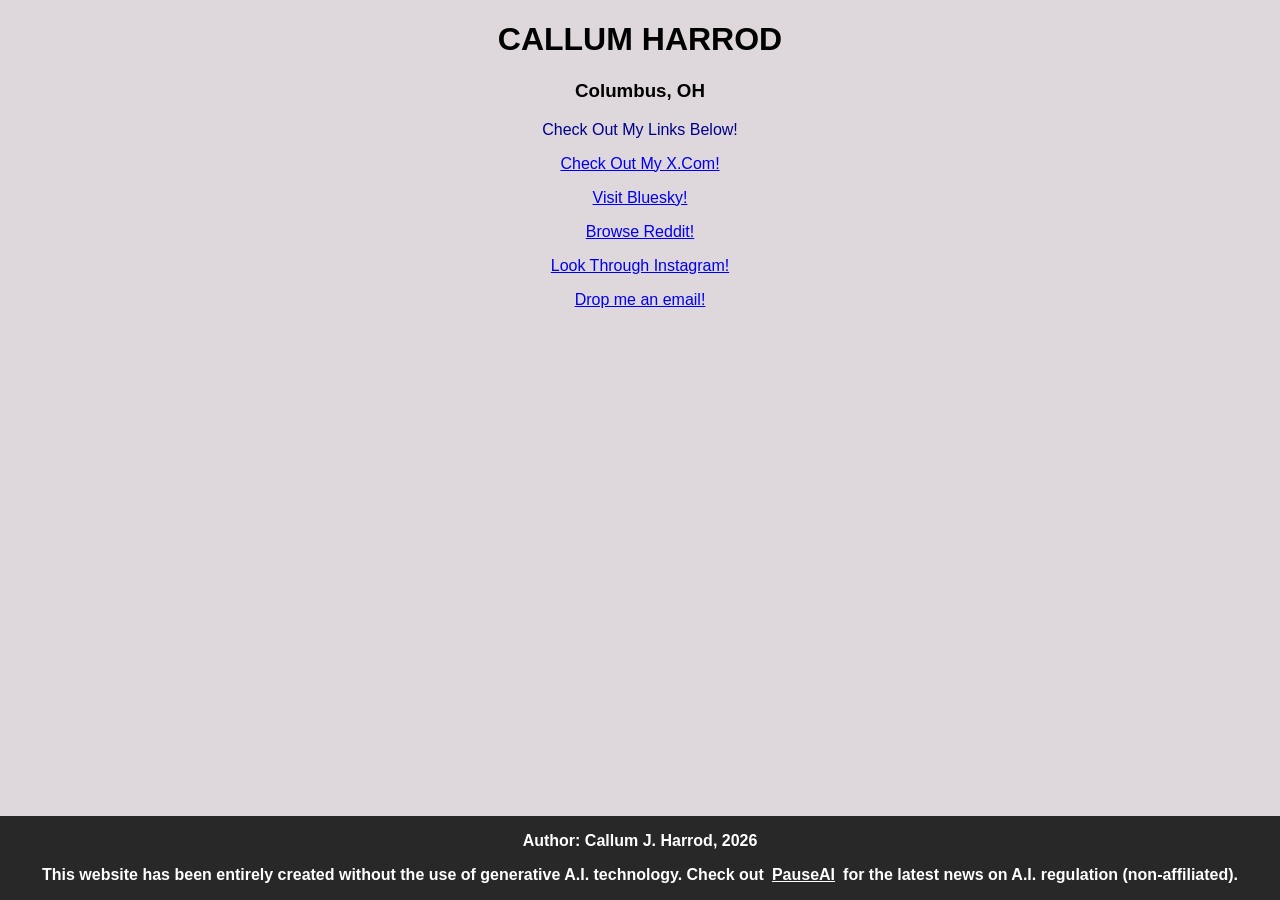
==== index.html @ 3534d5d6 "Update index.html" ====
<!DOCTYPE html>
<html>

<head>
<link rel="stylesheet" href="./stylesheet.css" />
</head>

<body>

<h1>CALLUM HARROD</h1>
<h3>Columbus, OH</h3>
<p>Check Out My Links Below!</p>
<p><a href="https://www.x.com/">Check Out My X.Com!</a></p>
<p><a href="https://bsky.app/">Visit Bluesky!</a></p>
<p><a href="https://www.reddit.com/">Browse Reddit!</a></p>
<p><a href="https://www.instagram.com/">Look Through Instagram!</a></p>
<p><a href="mailto:contact@callumjharrod.com?subject=Let's%20Connect!">Drop me an email!</a></p>

<div class="footer">
  <p><span style="color:white;font-weight:bold">Author: Callum J. Harrod, 2026<br></span></p>
  <p><span style="color:white;font-weight:bold">This website has been entirely created without the use of generative A.I. technology. Check out&ensp;<a href="https://pauseai.info/" style="color: white">PauseAI</a>&ensp;for the latest news on A.I. regulation (non-affiliated).</span></p>
</div>

</body>
</html>
---- stylesheet.css ----
body {
  background-color: #DED7DB;
}

h1 {
  color: black;
  font-family: Gill Sans, sans-serif;
  display: flex;
  justify-content: center;
  align-items: center;
}

h3 {
  color: black;
  font-family: Gill Sans, sans-serif;
  display: flex;
  justify-content: center;
  align-items: center;
}
  
p {
  color: darkblue;
  font-family: Arial, Helvetica, sans-serif;
  display: flex;
  justify-content: center;
  align-items: center;
}

.footer {
  position: fixed;
  left: 0;
  bottom: 0;
  width: 100%;
  background-color: #292829;
  color: white;
  text-align: center;
}
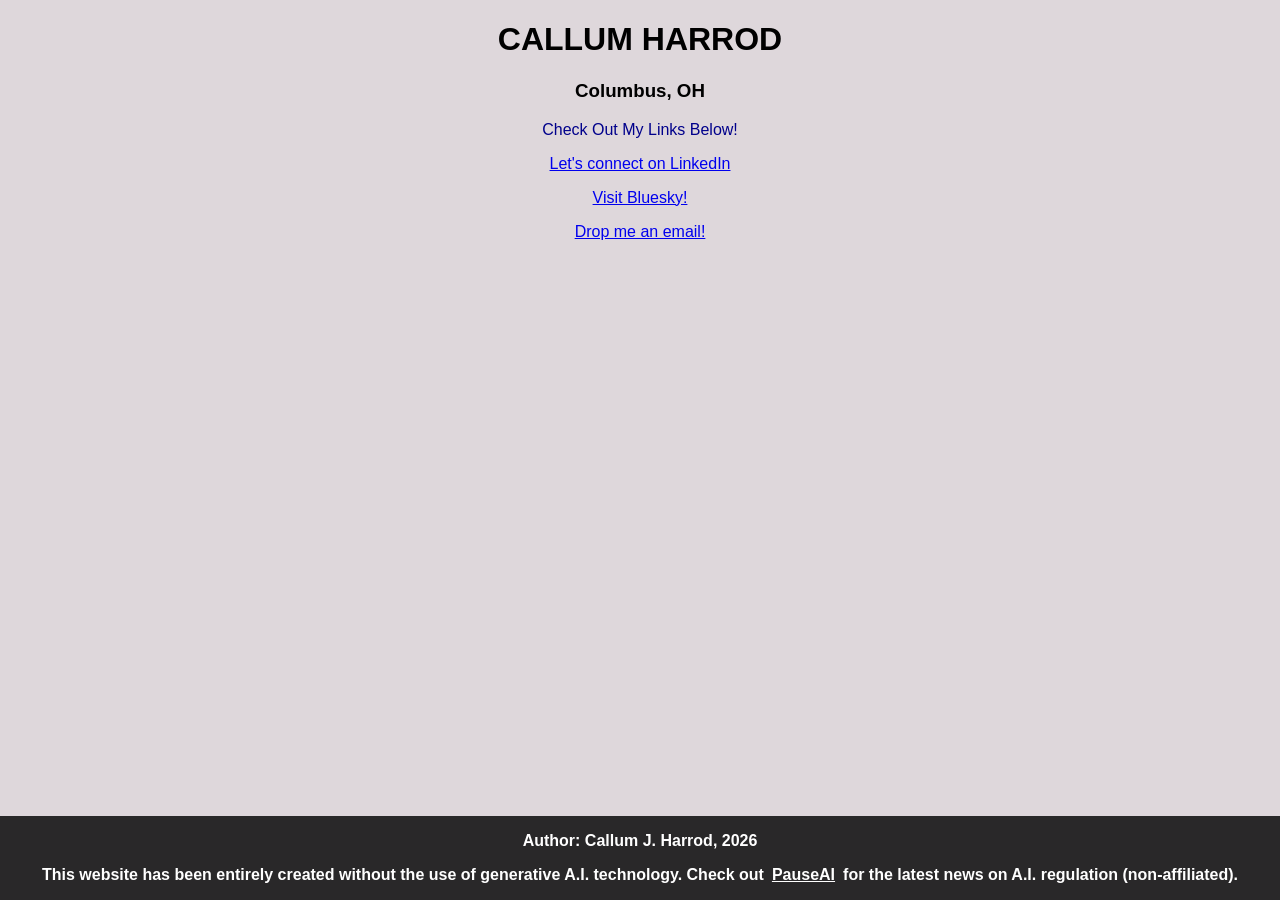
==== commit acd5742b: "Update index.html" ====
--- a/index.html
+++ b/index.html
@@ -10,10 +10,8 @@
 <h1>CALLUM HARROD</h1>
 <h3>Columbus, OH</h3>
 <p>Check Out My Links Below!</p>
-<p><a href="https://www.x.com/">Check Out My X.Com!</a></p>
+<p><a href="https://linkedin.com/in/callumjharrod/">Let's connect on LinkedIn</a></p>
 <p><a href="https://bsky.app/">Visit Bluesky!</a></p>
-<p><a href="https://www.reddit.com/">Browse Reddit!</a></p>
-<p><a href="https://www.instagram.com/">Look Through Instagram!</a></p>
 <p><a href="mailto:contact@callumjharrod.com?subject=Let's%20Connect!">Drop me an email!</a></p>
 
 <div class="footer">
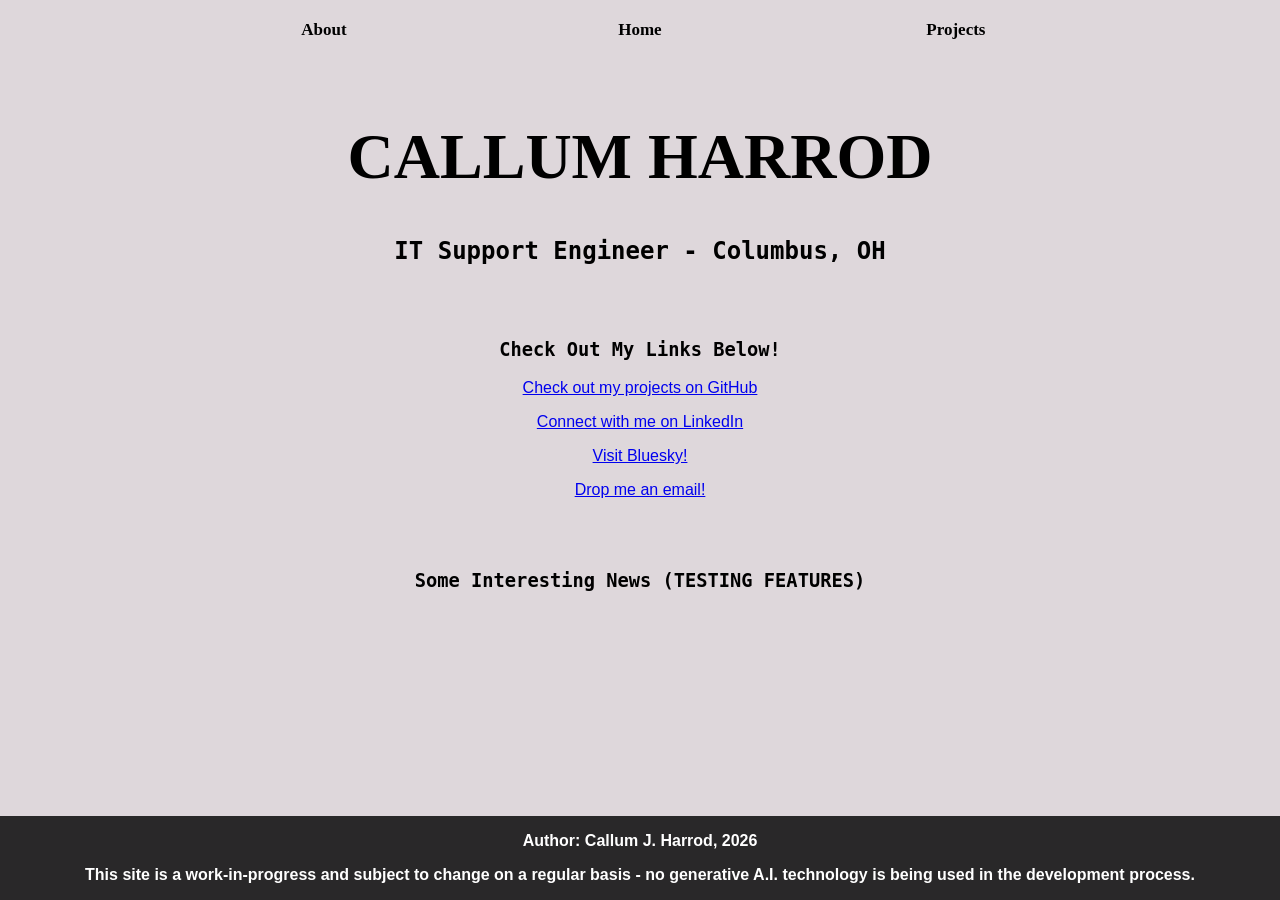
==== commit f13a1893: "Add files via upload" ====
--- a/index.html
+++ b/index.html
@@ -1,23 +1,33 @@
-<!DOCTYPE html>
-<html>
-
-<head>
-<link rel="stylesheet" href="./stylesheet.css" />
-</head>
-
-<body>
-
-<h1>CALLUM HARROD</h1>
-<h3>Columbus, OH</h3>
-<p>Check Out My Links Below!</p>
-<p><a href="https://linkedin.com/in/callumjharrod/">Let's connect on LinkedIn</a></p>
-<p><a href="https://bsky.app/">Visit Bluesky!</a></p>
-<p><a href="mailto:contact@callumjharrod.com?subject=Let's%20Connect!">Drop me an email!</a></p>
-
-<div class="footer">
-  <p><span style="color:white;font-weight:bold">Author: Callum J. Harrod, 2026<br></span></p>
-  <p><span style="color:white;font-weight:bold">This website has been entirely created without the use of generative A.I. technology. Check out&ensp;<a href="https://pauseai.info/" style="color: white">PauseAI</a>&ensp;for the latest news on A.I. regulation (non-affiliated).</span></p>
-</div>
-
-</body>
-</html>
+<!DOCTYPE html>
+<html>
+
+<head>
+<link rel="stylesheet" href="./stylesheet.css" />
+</head>
+
+<body>
+
+<div class="navbar">
+  <a href="about.html">About</a>
+  <a href="index.html">Home</a>
+  <a href="projects.html">Projects</a>
+</div>
+
+<h1>CALLUM HARROD</h1>
+<h2>IT Support Engineer - Columbus, OH</h2>
+<br></br>
+<h3>Check Out My Links Below!</h3>
+<p><a href="https://github.com/CallumJHarrod" target="blank">Check out my projects on GitHub</a></p>
+<p><a href="https://linkedin.com/in/callumjharrod/" target="_blank">Connect with me on LinkedIn</a></p>
+<p><a href="https://bsky.app/" target="_blank">Visit Bluesky!</a></p>
+<p><a href="mailto:contact@callumjharrod.com?subject=Let's%20Connect!" target="_blank">Drop me an email!</a></p>
+<br></br>
+<h3>Some Interesting News (TESTING FEATURES)</h3>
+
+<div class="footer">
+  <p><span style="color:white;font-weight:bold">Author: Callum J. Harrod, 2026<br></span></p>
+  <p><span style="color:white;font-weight:bold">This site is a work-in-progress and subject to change on a regular basis - no generative A.I. technology is being used in the development process.</span></p>
+</div>
+
+</body>
+</html>
--- a/stylesheet.css
+++ b/stylesheet.css
@@ -1,39 +1,88 @@
-body {
-  background-color: #DED7DB;
-}
-
-h1 {
-  color: black;
-  font-family: Gill Sans, sans-serif;
-  display: flex;
-  justify-content: center;
-  align-items: center;
-}
-
-h3 {
-  color: black;
-  font-family: Gill Sans, sans-serif;
-  display: flex;
-  justify-content: center;
-  align-items: center;
-}
-  
-p {
-  color: darkblue;
-  font-family: Arial, Helvetica, sans-serif;
-  display: flex;
-  justify-content: center;
-  align-items: center;
-}
-
-.footer {
-  position: fixed;
-  left: 0;
-  bottom: 0;
-  width: 100%;
-  background-color: #292829;
-  color: white;
-  text-align: center;
-}
-
-  
+body {
+  background-color: #DED7DB;
+}
+
+h1 {
+  color: black;
+  font-size: 64px;
+  font-family: Rockwell, serif;
+  display: flex;
+  justify-content: center;
+  align-items: center;
+  padding-top: 25px;
+}
+
+h2 {
+  color: black;
+  font-family: Monaco, monospace;
+  display: flex;
+  justify-content: center;
+  align-items: center;
+}
+
+h3 {
+  color: black;
+  font-family: Monaco, monospace;
+  display: flex;
+  justify-content: center;
+  align-items: center;
+}
+  
+p {
+  color: darkblue;
+  font-family: Arial, Helvetica, sans-serif;
+  display: flex;
+  justify-content: center;
+  align-items: center;
+}
+
+.footer {
+  position: fixed;
+  left: 0;
+  bottom: 0;
+  width: 100%;
+  background-color: #292829;
+  color: white;
+  text-align: center;
+}
+
+/* NAVBAR STYLING BEGINS */
+
+.navbar {
+  width: 75%; /*sets the total width of the navbar and elements within to a percentage of the screen size */
+  position: relative;
+  left: 12.5%; /*adds 12.5% padding to left side of navbar - change percentage based on (total width - navbar width) /2 */
+  background-color: #DED7DB;
+  overflow: auto;
+}
+
+.navbar a {
+  float: left;
+  color: black;
+  text-decoration: none;
+  font-size: 17px;
+  font-weight: bold;
+  width: 33.33%; /*sets width of each link based on percentage of navbar width */
+  text-align: center;
+  padding-top: 12px;
+  padding-bottom: 12px;
+}
+
+.navbar a:hover {
+  background-color: #D3D3D3; /*sets color or link when hovered over */
+}
+
+.navbar a.active {
+  background-color: #D3D3D3; /*sets color of currently active link */
+}
+
+@media screen and (max-width: 500px) { /*sets conditions for navbar links when screen size is less than 500px - in this case, sets links to vertical stack rather than horizontal*/
+  .navbar a {
+    float: none;
+    display: block;
+    width: 100%;
+    text-align: center;
+  }
+}
+
+/* NAVBAR STYLING ENDS */
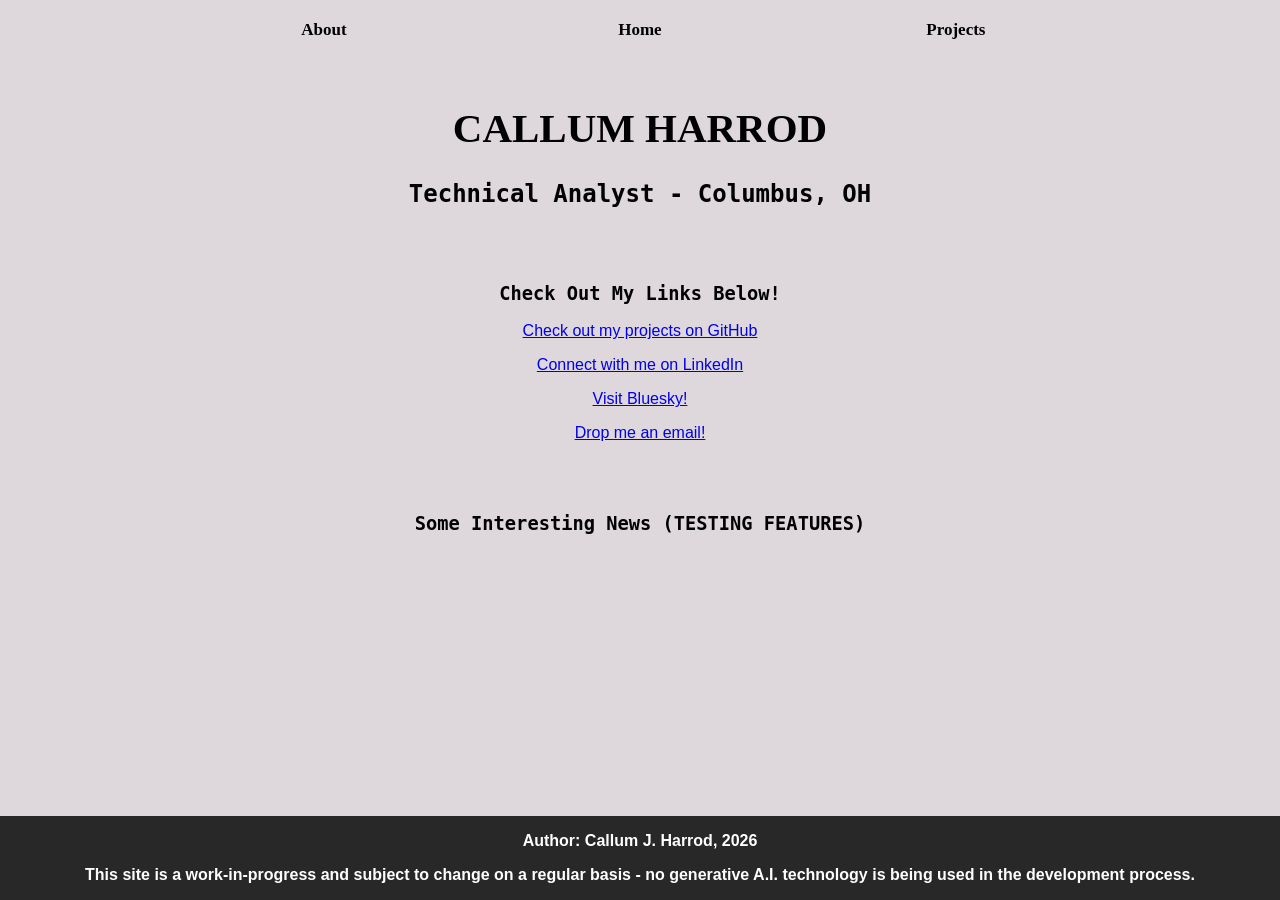
==== commit 3783f321: "Update index.html" ====
--- a/index.html
+++ b/index.html
@@ -2,7 +2,7 @@
 <html>
 
 <head>
-<link rel="stylesheet" href="./stylesheet.css" />
+<link rel="stylesheet" href="/stylesheet.css" />
 </head>
 
 <body>
@@ -14,7 +14,7 @@
 </div>
 
 <h1>CALLUM HARROD</h1>
-<h2>IT Support Engineer - Columbus, OH</h2>
+<h2>Technical Analyst - Columbus, OH</h2>
 <br></br>
 <h3>Check Out My Links Below!</h3>
 <p><a href="https://github.com/CallumJHarrod" target="blank">Check out my projects on GitHub</a></p>
@@ -30,4 +30,4 @@
 </div>
 
 </body>
-</html>+</html>
--- a/stylesheet.css
+++ b/stylesheet.css
@@ -4,7 +4,7 @@
 
 h1 {
   color: black;
-  font-size: 64px;
+  font-size: 3.2vw;
   font-family: Rockwell, serif;
   display: flex;
   justify-content: center;
